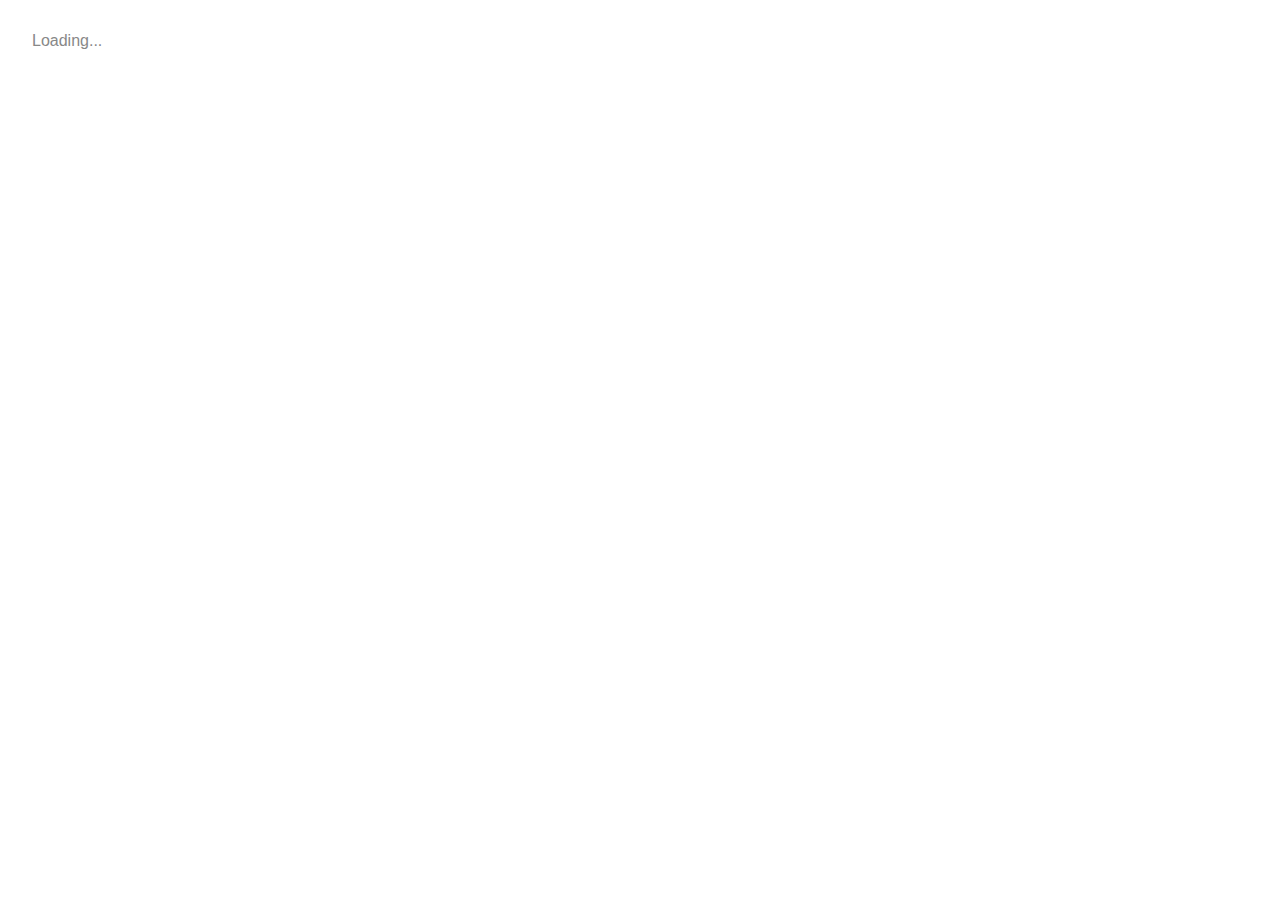
==== index.html @ 6decc495 "Create development branch for Alege Performanta" ====
<!DOCTYPE html>
<html>
  <head>
    <title>Angular QuickStart</title>
    <meta charset="UTF-8">
    <meta name="viewport" content="width=device-width, initial-scale=1">
    <link rel="stylesheet" href="styles.css">

    <!-- Polyfill(s) for older browsers -->
    <script src="node_modules/core-js/client/shim.min.js"></script>

    <script src="node_modules/zone.js/dist/zone.js"></script>
    <script src="node_modules/reflect-metadata/Reflect.js"></script>
    <script src="node_modules/systemjs/dist/system.src.js"></script>

    <script src="systemjs.config.js"></script>
    <script>
      System.import('app').catch(function(err){ console.error(err); });
    </script>
  </head>

  <body>
    <my-app>Loading...</my-app>
  </body>
</html>
---- styles.css ----
/* Master Styles */
h1 {
  color: #369; 
  font-family: Arial, Helvetica, sans-serif;   
  font-size: 250%;
}
h2, h3 { 
  color: #444;
  font-family: Arial, Helvetica, sans-serif;   
  font-weight: lighter;
}
body { 
  margin: 2em; 
}
body, input[text], button { 
  color: #888; 
  font-family: Cambria, Georgia; 
}
a {
  cursor: pointer;
  cursor: hand;
}
button {
  font-family: Arial;
  background-color: #eee;
  border: none;
  padding: 5px 10px;
  border-radius: 4px;
  cursor: pointer;
  cursor: hand;
}
button:hover {
  background-color: #cfd8dc;
}
button:disabled {
  background-color: #eee;
  color: #aaa; 
  cursor: auto;
}

/* Navigation link styles */
nav a {
  padding: 5px 10px;
  text-decoration: none;
  margin-top: 10px;
  display: inline-block;
  background-color: #eee;
  border-radius: 4px;
}
nav a:visited, a:link {
  color: #607D8B;
}
nav a:hover {
  color: #039be5;
  background-color: #CFD8DC;
}
nav a.router-link-active {
  color: #039be5;
}

/* items class */
.items {
  margin: 0 0 2em 0;
  list-style-type: none;
  padding: 0;
  width: 24em;
}
.items li {
  cursor: pointer;
  position: relative;
  left: 0;
  background-color: #EEE;
  margin: .5em;
  padding: .3em 0;
  height: 1.6em;
  border-radius: 4px;
}
.items li:hover {
  color: #607D8B;
  background-color: #DDD;
  left: .1em;
}
.items li.selected:hover {
  background-color: #BBD8DC;
  color: white;
}
.items .text {
  position: relative;
  top: -3px;
}
.items {
  margin: 0 0 2em 0;
  list-style-type: none;
  padding: 0;
  width: 24em;
}
.items li {
  cursor: pointer;
  position: relative;
  left: 0;
  background-color: #EEE;
  margin: .5em;
  padding: .3em 0;
  height: 1.6em;
  border-radius: 4px;
}
.items li:hover {
  color: #607D8B;
  background-color: #DDD;
  left: .1em;
}
.items li.selected {
  background-color: #CFD8DC;
  color: white;
}

.items li.selected:hover {
  background-color: #BBD8DC;
}
.items .text {
  position: relative;
  top: -3px;
}
.items .badge {
  display: inline-block;
  font-size: small;
  color: white;
  padding: 0.8em 0.7em 0 0.7em;
  background-color: #607D8B;
  line-height: 1em;
  position: relative;
  left: -1px;
  top: -4px;
  height: 1.8em;
  margin-right: .8em;
  border-radius: 4px 0 0 4px;
}

/* everywhere else */
* { 
  font-family: Arial, Helvetica, sans-serif; 
}
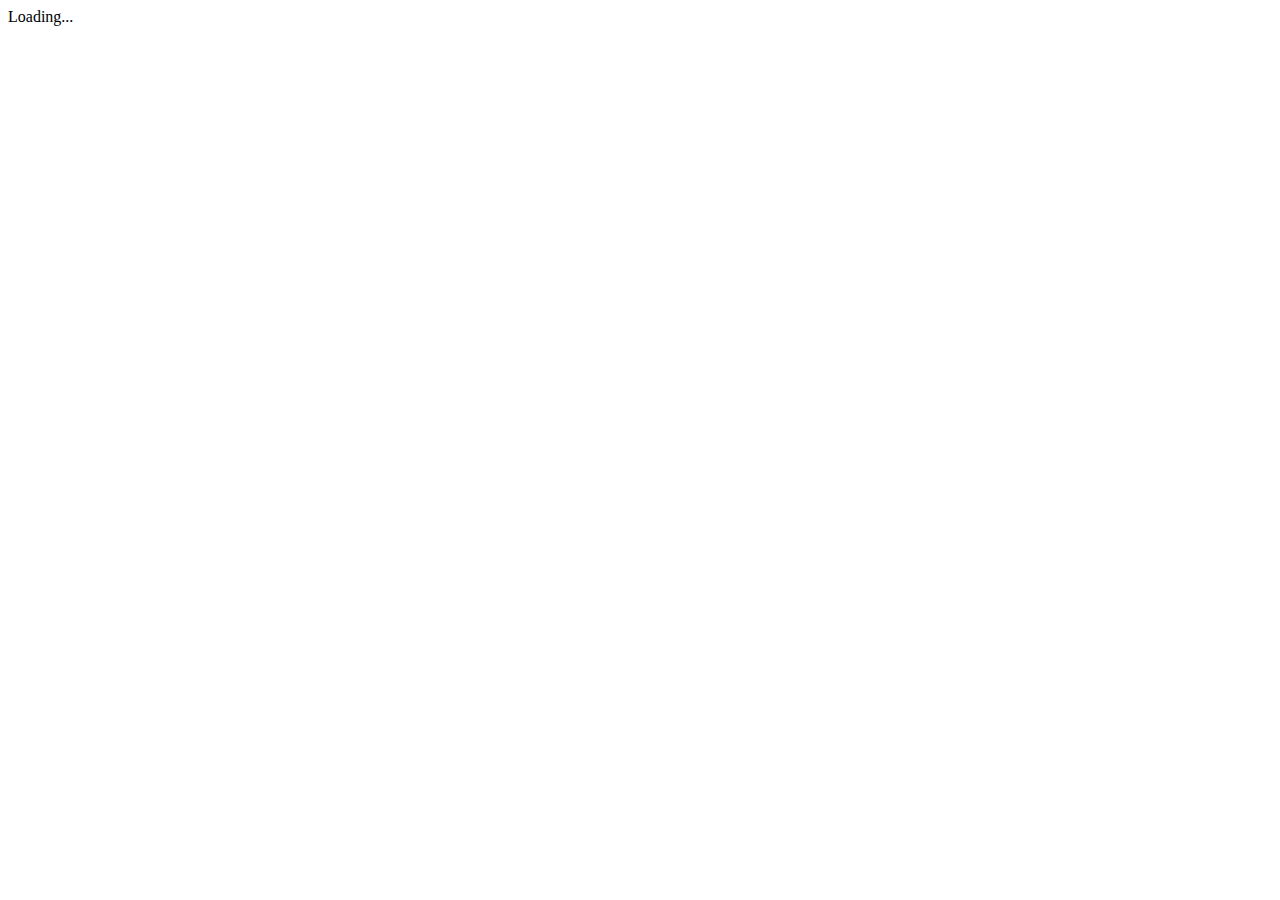
==== commit 53a339ea: "+Update dummy .css file and routing" ====
--- a/index.html
+++ b/index.html
@@ -1,10 +1,11 @@
 <!DOCTYPE html>
 <html>
   <head>
-    <title>Angular QuickStart</title>
+    <title>Alege Performanta</title>
     <meta charset="UTF-8">
     <meta name="viewport" content="width=device-width, initial-scale=1">
-    <link rel="stylesheet" href="styles.css">
+    <link rel="stylesheet" href="https://blackrockdigital.github.io/startbootstrap-creative/vendor/bootstrap/css/bootstrap.min.css">    
+    <link rel="stylesheet" href="https://blackrockdigital.github.io/startbootstrap-creative/css/creative.min.css">        
 
     <!-- Polyfill(s) for older browsers -->
     <script src="node_modules/core-js/client/shim.min.js"></script>
@@ -20,6 +21,7 @@
   </head>
 
   <body>
+    <base href="/">
     <my-app>Loading...</my-app>
   </body>
 </html>
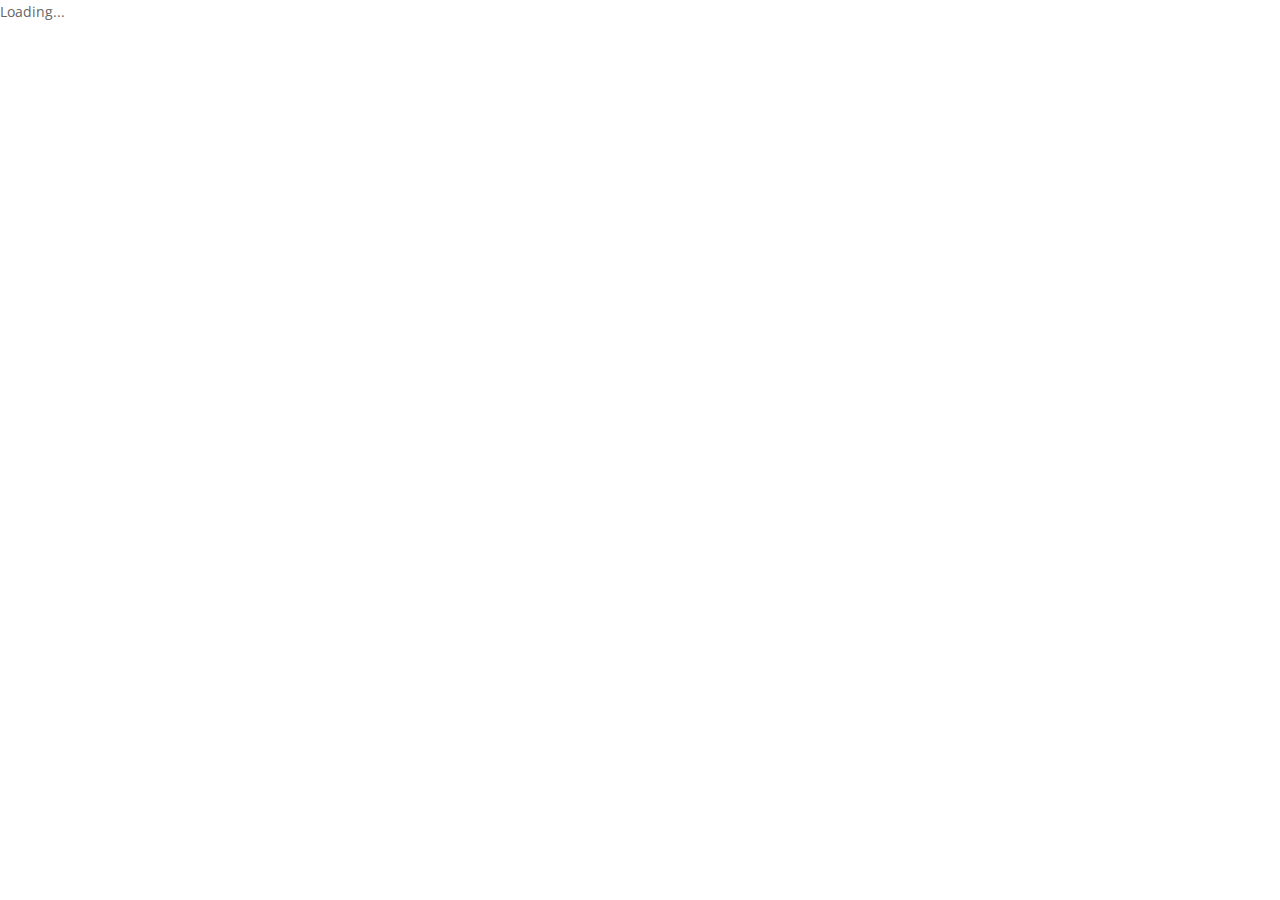
==== commit 8258b6dc: "+ Add a decent bootstrap template" ====
--- a/index.html
+++ b/index.html
@@ -3,13 +3,39 @@
   <head>
     <title>Alege Performanta</title>
     <meta charset="UTF-8">
-    <meta name="viewport" content="width=device-width, initial-scale=1">
-    <link rel="stylesheet" href="https://blackrockdigital.github.io/startbootstrap-creative/vendor/bootstrap/css/bootstrap.min.css">    
-    <link rel="stylesheet" href="https://blackrockdigital.github.io/startbootstrap-creative/css/creative.min.css">        
+    <meta name="viewport" content="width=device-width, initial-scale=1">    
+	
+	  <link href="app/assets/css/preload.css" rel="stylesheet">
+    <link href="app/assets/css/bootstrap.min.css" rel="stylesheet">
+    <link href="app/assets/css/bootstrap-switch.min.css" rel="stylesheet">
+    <link href="app/assets/css/font-awesome.min.css" rel="stylesheet">
+    <link href="app/assets/css/animate.min.css" rel="stylesheet">
+    <link href="app/assets/css/slidebars.min.css" rel="stylesheet">
+    <link href="app/assets/css/lightbox.css" rel="stylesheet">
+    <link href="app/assets/css/jquery.bxslider.css" rel="stylesheet" />
+    <link href="app/assets/css/buttons.css" rel="stylesheet">
+    <link href="app/assets/css/syntaxhighlighter/shCore.css" rel="stylesheet" >
 
+    <!-- RS5.0 Stylesheet -->
+    <!--<link rel="stylesheet" type="text/css" href="<app/assets/css/settings.css">
+    <link rel="stylesheet" type="text/css" href="<app/assets/css/layers.css">
+    <link rel="stylesheet" type="text/css" href="<app/assets/css/navigation.css">-->
+
+    <link href="app/assets/css/style-blue.css" rel="stylesheet" title="default">
+    <link href="app/assets/css/width-full.css" rel="stylesheet" title="default">
+
+
+
+    <!-- HTML5 shim and Respond.js IE8 support of HTML5 elements and media queries -->
+    <!--[if lt IE 9]>
+        <script src="<app/assets/js/html5shiv.min.js"></script>
+        <script src="<app/assets/js/respond.min.js"></script>
+    <![endif]-->    
+
+    <script src="http://cdn.auth0.com/js/lock/10.2/lock.min.js"></script>
     <!-- Polyfill(s) for older browsers -->
     <script src="node_modules/core-js/client/shim.min.js"></script>
-
+    
     <script src="node_modules/zone.js/dist/zone.js"></script>
     <script src="node_modules/reflect-metadata/Reflect.js"></script>
     <script src="node_modules/systemjs/dist/system.src.js"></script>
--- a/app/assets/css/preload.css
+++ b/app/assets/css/preload.css
@@ -0,0 +1,27 @@
+body {
+    overflow: hidden;
+}
+
+/* Preloader */
+
+#preloader {
+    position:fixed;
+    top:0;
+    left:0;
+    right:0;
+    bottom:0;
+    background-color:#fff; /* change if the mask should have another color then white */
+    z-index:99; /* makes sure it stays on top */
+}
+
+#status {
+    width:200px;
+    height:200px;
+    position:absolute;
+    left:50%; /* centers the loading animation horizontally one the screen */
+    top:50%; /* centers the loading animation vertically one the screen */
+    background-image:url(../img/preload.gif); /* path to your loading animation */
+    background-repeat:no-repeat;
+    background-position:center;
+    margin:-100px 0 0 -100px; /* is width and height divided by two */
+}--- a/app/assets/css/slidebars.min.css
+++ b/app/assets/css/slidebars.min.css
@@ -0,0 +1,2 @@
+/* Slidebars 0.10.3 (http://plugins.adchsm.me/slidebars/) written by Adam Smith (http://www.adchsm.me/) released under MIT License (http://plugins.adchsm.me/slidebars/license.txt) */
+#sb-site,.sb-site-container,.sb-slidebar,body,html{margin:0;padding:0;-webkit-box-sizing:border-box;-moz-box-sizing:border-box;box-sizing:border-box}body,html{width:100%;overflow-x:hidden}html{height:100%}body{min-height:100%;height:auto;position:relative}html.sb-scroll-lock.sb-active:not(.sb-static){overflow:hidden}#sb-site,.sb-site-container{width:100%;min-height:100vh;position:relative;z-index:1;background-color:#fff}#sb-site:after,#sb-site:before,.sb-site-container:after,.sb-site-container:before{content:' ';display:table;clear:both}.sb-slidebar{height:100%;overflow-y:auto;position:fixed;top:0;z-index:0;display:none;background-color:#222}.sb-slidebar,.sb-slidebar *{-webkit-transform:translateZ(0px)}.sb-left{left:0}.sb-right{right:0}.sb-slidebar.sb-static,html.sb-static .sb-slidebar{position:absolute}.sb-slidebar.sb-active{display:block}.sb-style-overlay{z-index:9999}.sb-momentum-scrolling{-webkit-overflow-scrolling:touch}.sb-slidebar{width:30%}.sb-width-thin{width:15%}.sb-width-wide{width:45%}@media (max-width:480px){.sb-slidebar{width:70%}.sb-width-thin{width:55%}.sb-width-wide{width:85%}}@media (min-width:481px){.sb-slidebar{width:55%}.sb-width-thin{width:40%}.sb-width-wide{width:70%}}@media (min-width:768px){.sb-slidebar{width:40%}.sb-width-thin{width:25%}.sb-width-wide{width:55%}}@media (min-width:992px){.sb-slidebar{width:30%}.sb-width-thin{width:15%}.sb-width-wide{width:45%}}@media (min-width:1200px){.sb-slidebar{width:20%}.sb-width-thin{width:5%}.sb-width-wide{width:35%}}#sb-site,.sb-site-container,.sb-slide,.sb-slidebar{-webkit-transform:translate(0px);-moz-transform:translate(0px);-o-transform:translate(0px);transform:translate(0px);-webkit-transition:-webkit-transform 400ms ease;-moz-transition:-moz-transform 400ms ease;-o-transition:-o-transform 400ms ease;transition:transform 400ms ease;-webkit-transition-property:-webkit-transform,left,right;-webkit-backface-visibility:hidden}.sb-hide{display:none}